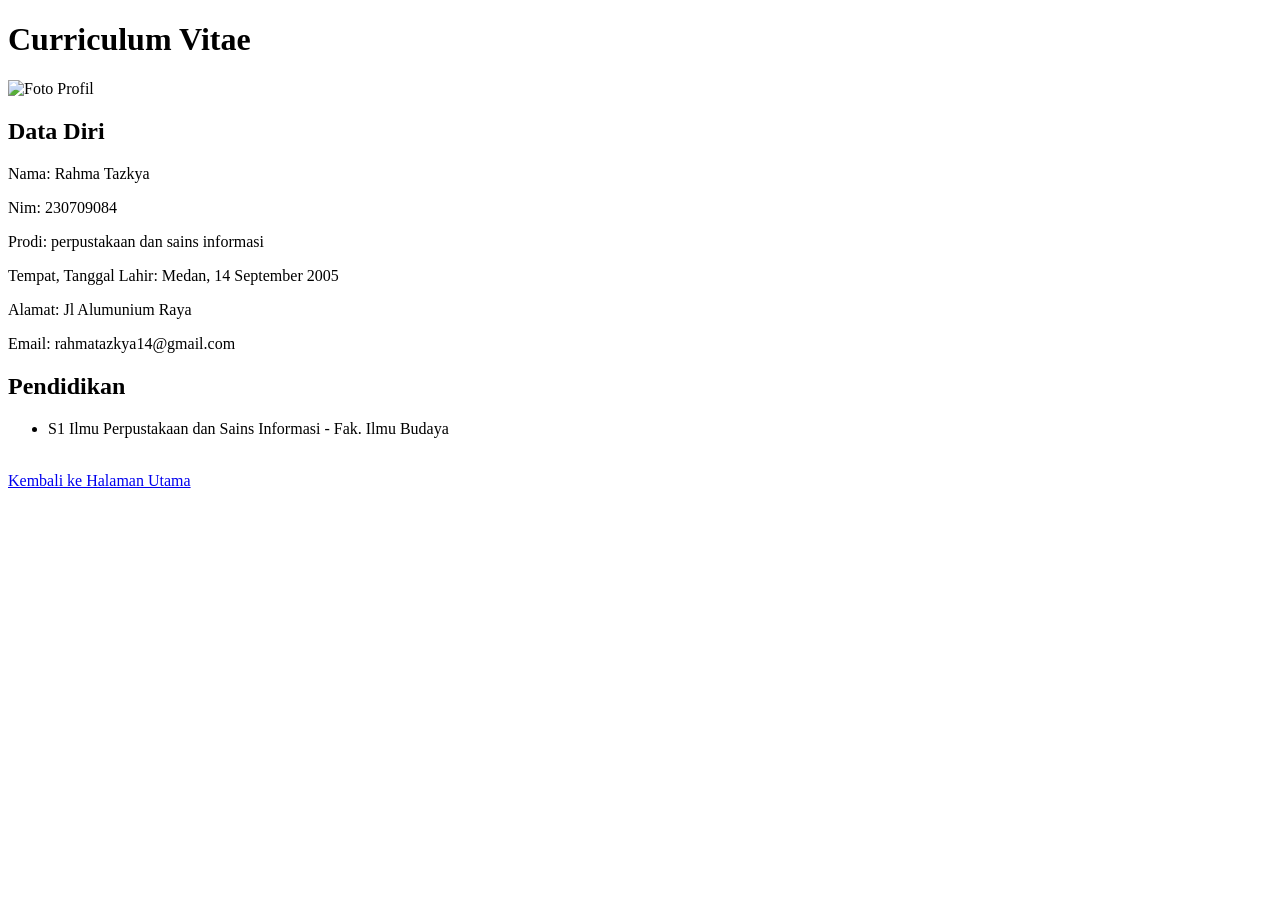
==== cv.html @ 22b1e2c3 "Add files via upload" ====
<!DOCTYPE html>
<html>
<head>
    <title>Curriculum Vitae</title>
</head>
<body>

    <h1>Curriculum Vitae</h1>

    <img src="foto.jpg" width="150" alt="Foto Profil">

    <h2>Data Diri</h2>
    <p>Nama: Rahma Tazkya</p>
	<p>Nim: 230709084</p>
	<p>Prodi: perpustakaan dan sains informasi</p>
    <p>Tempat, Tanggal Lahir: Medan, 14 September 2005</p>
    <p>Alamat: Jl Alumunium Raya</p>
    <p>Email: rahmatazkya14@gmail.com</p>

    <h2>Pendidikan</h2>
    <ul>
        <li>S1 Ilmu Perpustakaan dan Sains Informasi - Fak. Ilmu Budaya</li>
    </ul> 
    <br>
    <a href="index.html">Kembali ke Halaman Utama</a>

</body>
</html>
</html>
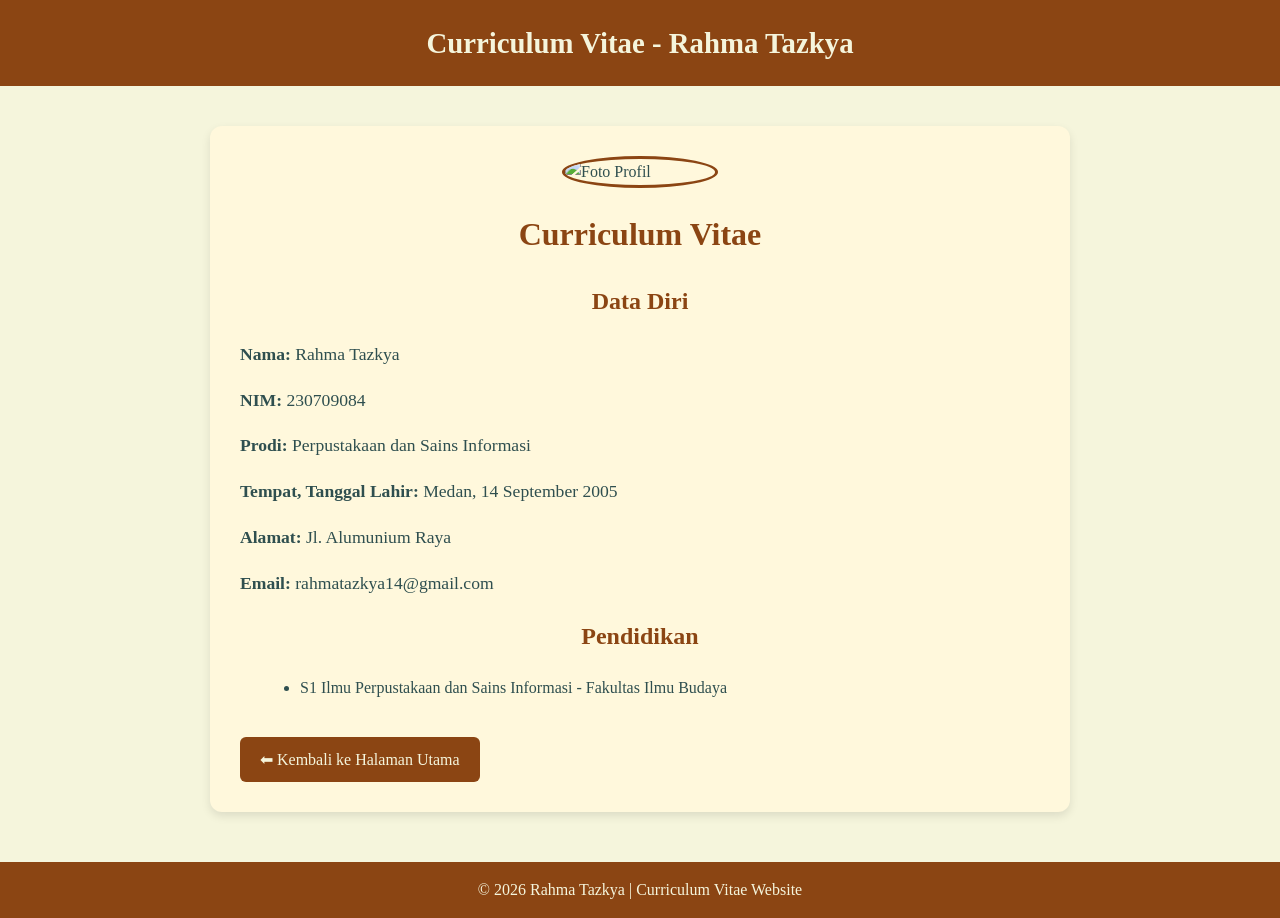
==== commit f04f57c5: "Update cv.html" ====
--- a/cv.html
+++ b/cv.html
@@ -1,29 +1,119 @@
 <!DOCTYPE html>
-<html>
+<html lang="id">
 <head>
-    <title>Curriculum Vitae</title>
+    <meta charset="UTF-8">
+    <meta name="viewport" content="width=device-width, initial-scale=1.0">
+    <title>Curriculum Vitae - Rahma Tazkya</title>
+
+    <style>
+        /* CSS dibuat sama dengan website Perpustakaan */
+
+        body {
+            font-family: 'Georgia', serif;
+            margin: 0;
+            padding: 0;
+            background-color: #F5F5DC; /* krem */
+            color: #2F4F4F; /* hijau gelap */
+            line-height: 1.6;
+        }
+
+        header {
+            background-color: #8B4513; /* coklat tua */
+            color: #F5F5DC;
+            padding: 20px;
+            text-align: center;
+            font-size: 1.8em;
+            font-weight: bold;
+        }
+
+        .container {
+            max-width: 800px;
+            margin: 40px auto;
+            background-color: #FFF8DC;
+            padding: 30px;
+            border-radius: 12px;
+            box-shadow: 0 4px 10px rgba(0,0,0,0.1);
+        }
+
+        img {
+            width: 150px;
+            border-radius: 50%;
+            border: 3px solid #8B4513;
+            display: block;
+            margin: 0 auto 20px auto;
+        }
+
+        h1, h2 {
+            color: #8B4513;
+            text-align: center;
+        }
+
+        p {
+            font-size: 1.1em;
+        }
+
+        ul {
+            margin-left: 20px;
+        }
+
+        a {
+            display: inline-block;
+            margin-top: 20px;
+            text-decoration: none;
+            background-color: #8B4513;
+            color: #F5F5DC;
+            padding: 10px 20px;
+            border-radius: 6px;
+            transition: 0.3s;
+        }
+
+        a:hover {
+            background-color: #A0522D;
+            transform: scale(1.05);
+        }
+
+        footer {
+            background-color: #8B4513;
+            color: #F5F5DC;
+            text-align: center;
+            padding: 15px;
+            margin-top: 50px;
+        }
+    </style>
 </head>
+
 <body>
+
+<header>
+    Curriculum Vitae - Rahma Tazkya
+</header>
+
+<div class="container">
+
+    <img src="fotokiya.jpeg" alt="Foto Profil">
 
     <h1>Curriculum Vitae</h1>
 
-    <img src="foto.jpg" width="150" alt="Foto Profil">
-
     <h2>Data Diri</h2>
-    <p>Nama: Rahma Tazkya</p>
-	<p>Nim: 230709084</p>
-	<p>Prodi: perpustakaan dan sains informasi</p>
-    <p>Tempat, Tanggal Lahir: Medan, 14 September 2005</p>
-    <p>Alamat: Jl Alumunium Raya</p>
-    <p>Email: rahmatazkya14@gmail.com</p>
+    <p><b>Nama:</b> Rahma Tazkya</p>
+    <p><b>NIM:</b> 230709084</p>
+    <p><b>Prodi:</b> Perpustakaan dan Sains Informasi</p>
+    <p><b>Tempat, Tanggal Lahir:</b> Medan, 14 September 2005</p>
+    <p><b>Alamat:</b> Jl. Alumunium Raya</p>
+    <p><b>Email:</b> rahmatazkya14@gmail.com</p>
 
     <h2>Pendidikan</h2>
-    <ul>
-        <li>S1 Ilmu Perpustakaan dan Sains Informasi - Fak. Ilmu Budaya</li>
-    </ul> 
-    <br>
-    <a href="index.html">Kembali ke Halaman Utama</a>
+    <ul> 
+        <li>S1 Ilmu Perpustakaan dan Sains Informasi - Fakultas Ilmu Budaya</li>
+    </ul>
+
+    <a href="index.html">⬅ Kembali ke Halaman Utama</a>
+
+</div>
+
+<footer>
+    © 2026 Rahma Tazkya | Curriculum Vitae Website
+</footer>
 
 </body>
 </html>
-</html>
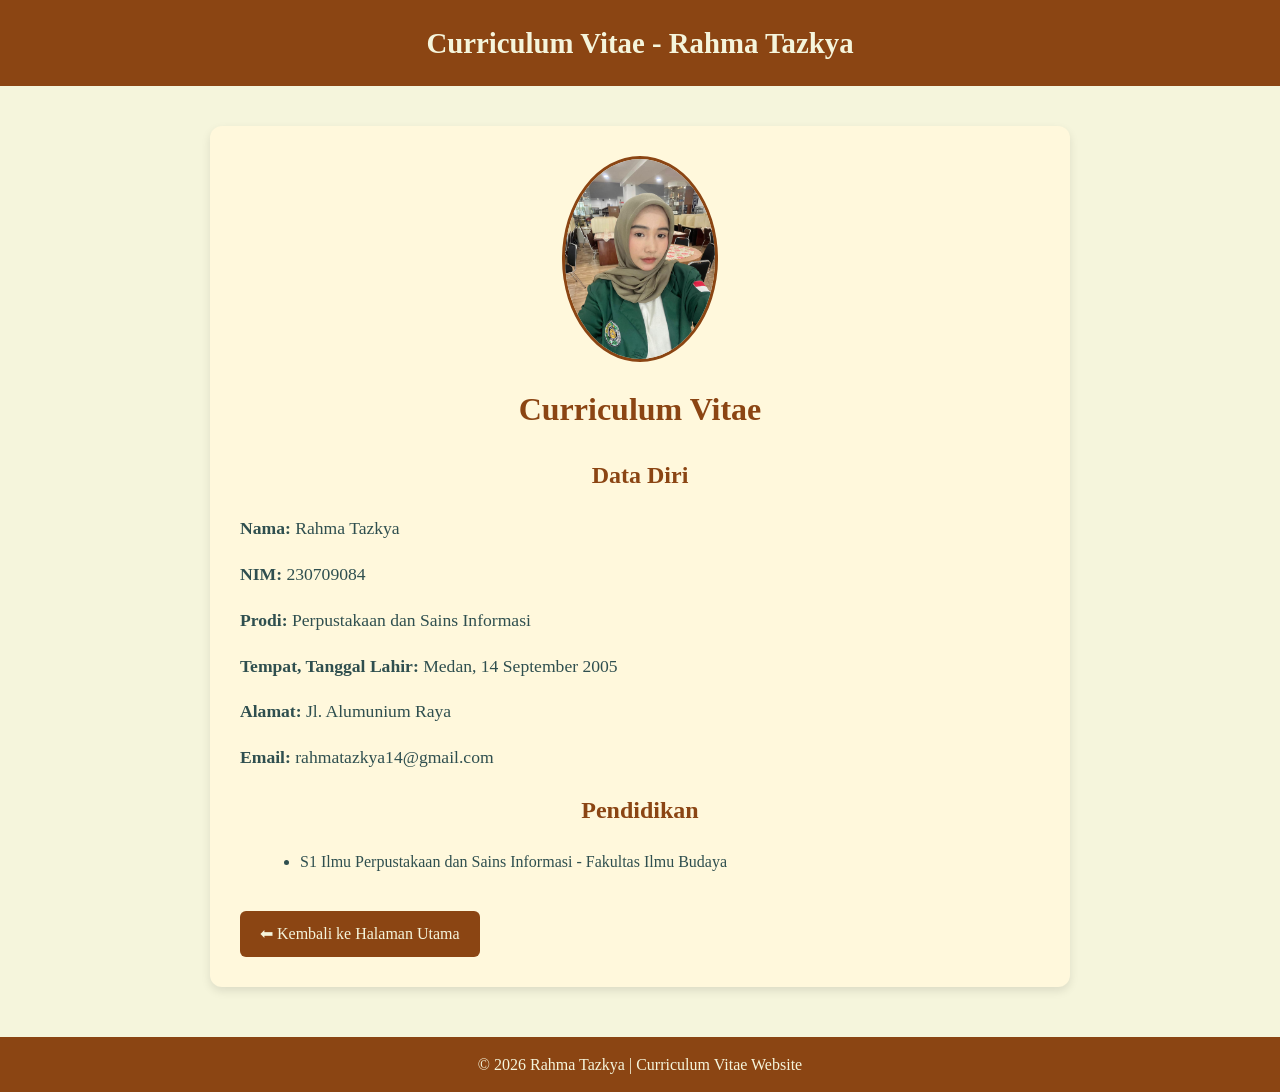
==== commit 2c6af083: "Update cv.html" ====
--- a/cv.html
+++ b/cv.html
@@ -90,7 +90,7 @@
 
 <div class="container">
 
-    <img src="fotokiya.jpeg" alt="Foto Profil">
+    <img src="foto.jpeg" alt="Foto Profil">
 
     <h1>Curriculum Vitae</h1>
 
@@ -117,3 +117,4 @@
 
 </body>
 </html>
+
